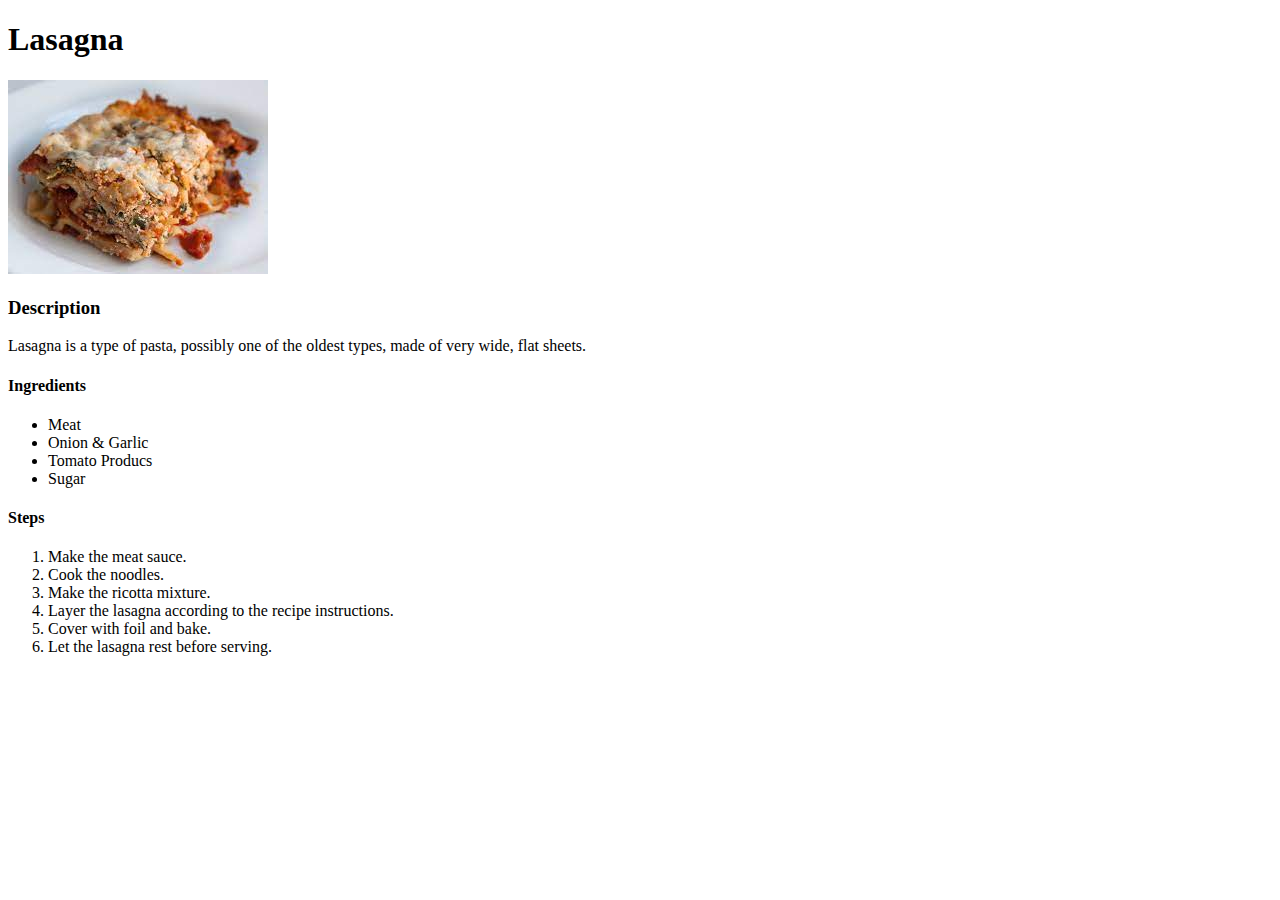
==== recipes/lasagna.html @ 0154b791 "add recipe page content with image" ====
<!DOCTYPE html>
<html lang="en">
<head>
    <meta charset="UTF-8">
    <meta name="viewport" content="width=device-width, initial-scale=1.0">
    <title>Recipe</title>
</head>
<body>
    <h1>Lasagna</h1>
    <img src="./images/lasagna.jpeg" alt="Picture of Lasagna">
    <h3>Description</h3>
    <p>
        Lasagna is a type of pasta, possibly one of the oldest types, made of very wide, flat sheets. 
    </p>
    <h4>Ingredients</h4>
    <ul>
        <li>Meat</li>
        <li>Onion & Garlic</li>
        <li>Tomato Producs</li>
        <li>Sugar</li>
    </ul>
    <h4>Steps</h4>
    <ol>
        <li>Make the meat sauce.</li>
        <li>Cook the noodles.</li>
        <li>Make the ricotta mixture.</li>
        <li>Layer the lasagna according to the recipe instructions.</li>
        <li>Cover with foil and bake.</li>
        <li>Let the lasagna rest before serving.</li>
    </ol>
</body>
</html>
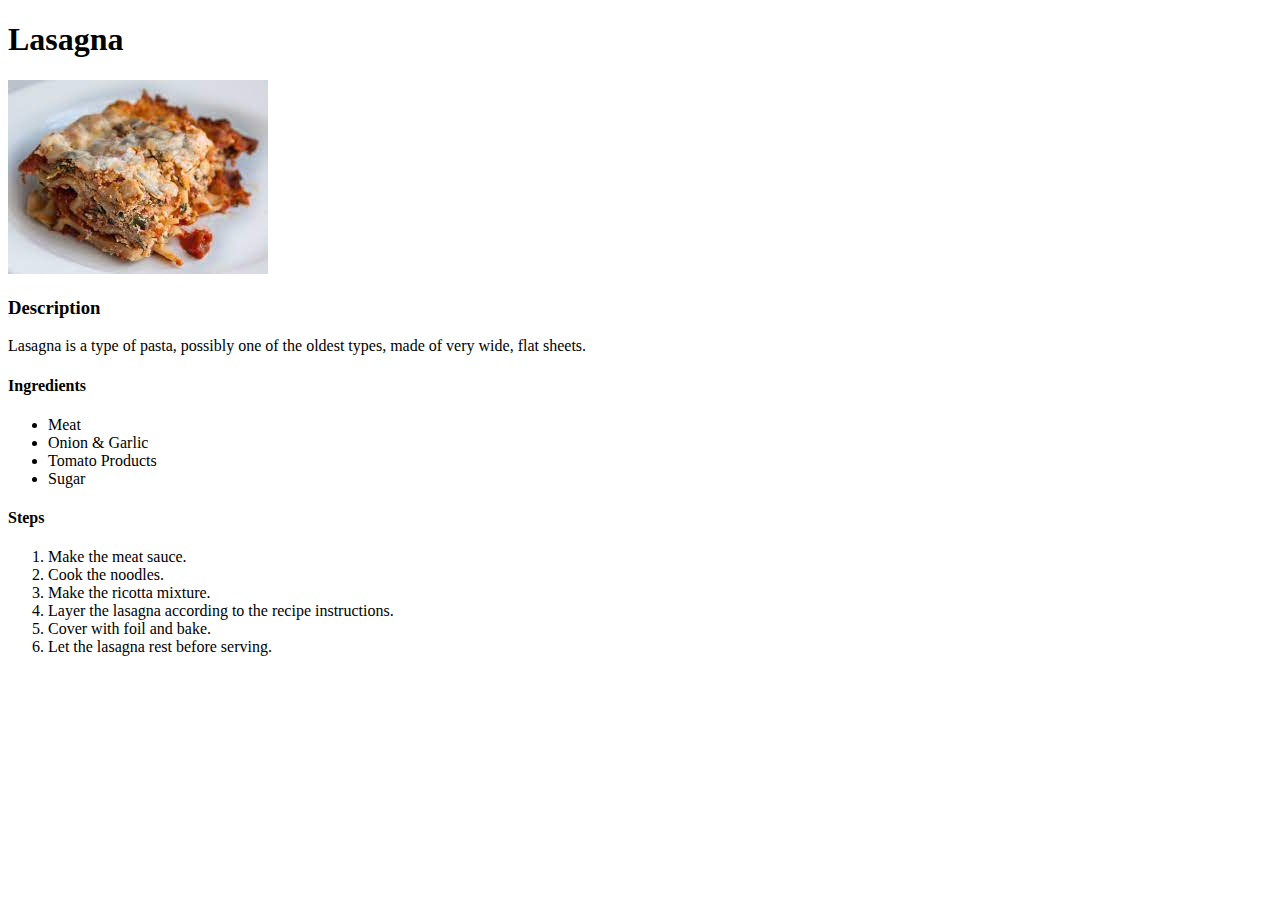
==== commit e0454c6c: "minor spelling mistake resolved" ====
--- a/recipes/lasagna.html
+++ b/recipes/lasagna.html
@@ -16,7 +16,7 @@
     <ul>
         <li>Meat</li>
         <li>Onion & Garlic</li>
-        <li>Tomato Producs</li>
+        <li>Tomato Products</li>
         <li>Sugar</li>
     </ul>
     <h4>Steps</h4>
